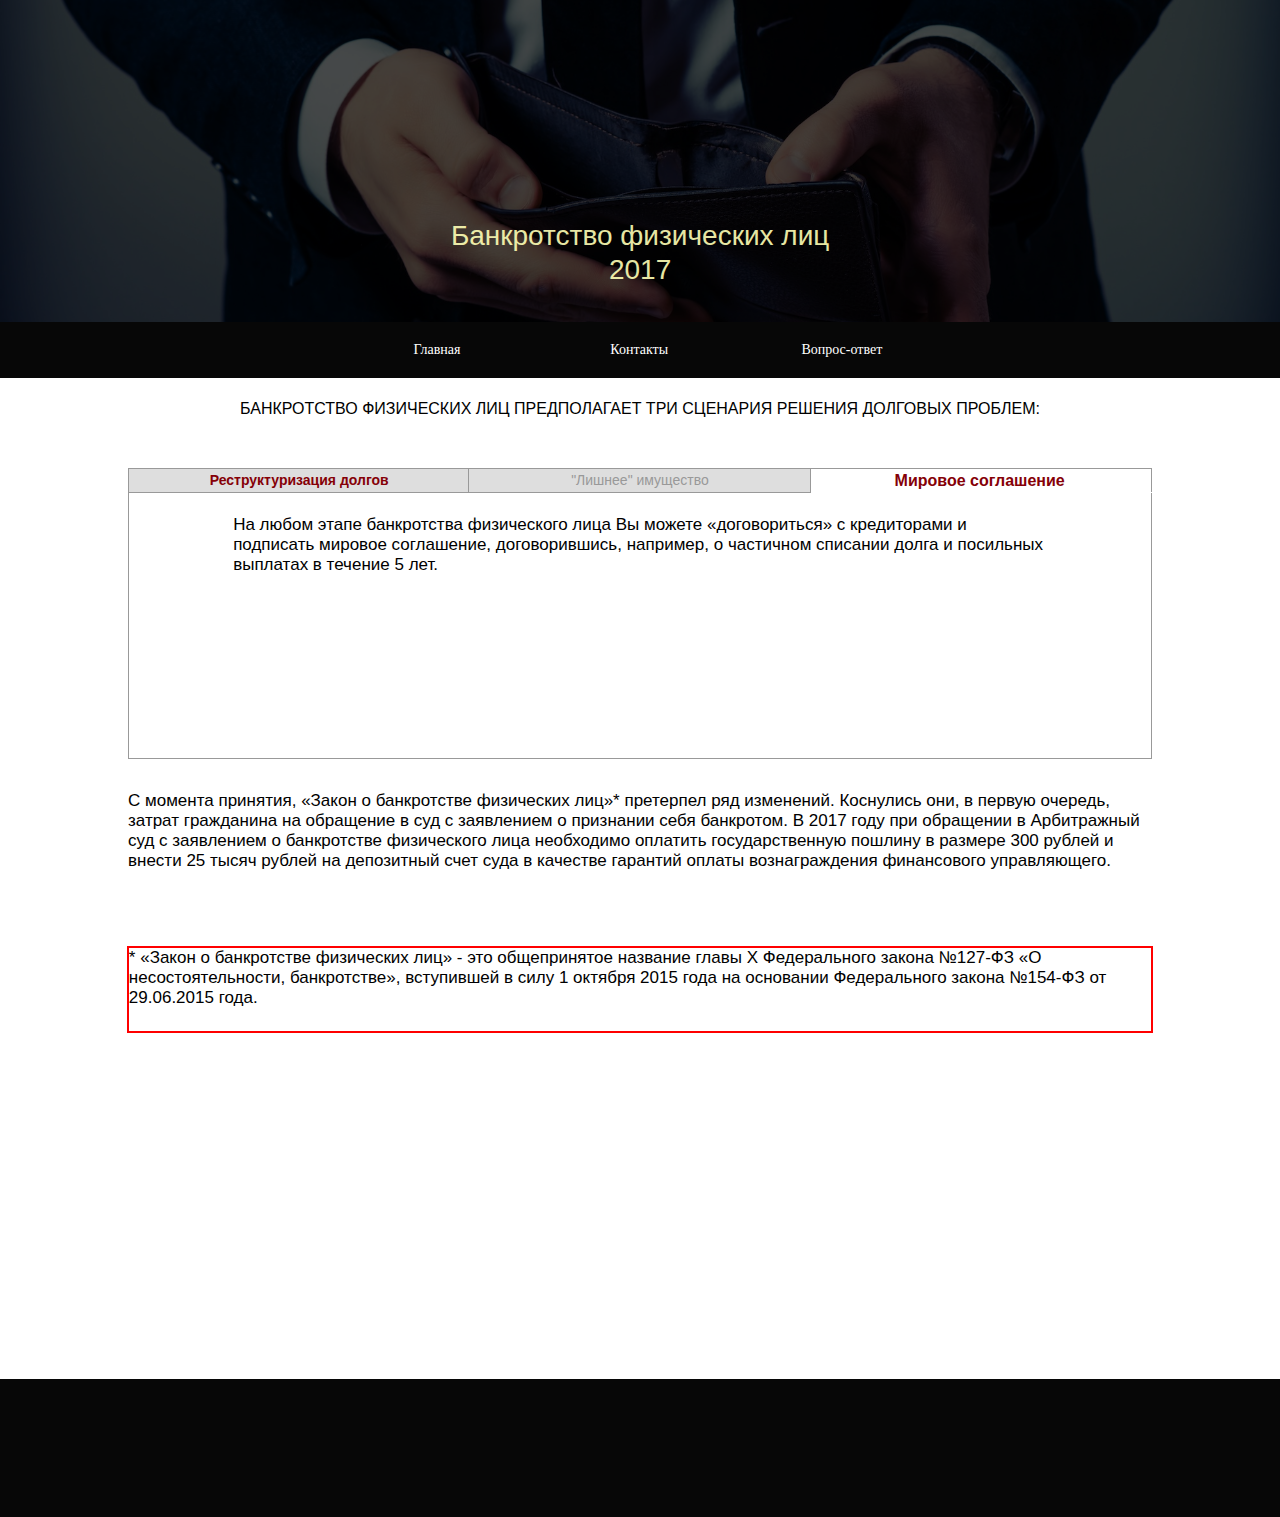
==== index.html @ aa577bab "Начальный макет сайта" ====
<!DOCTYPE html>
<html class="nojs html css_verticalspacer" lang="ru-RU">
 <head>

  <meta http-equiv="Content-type" content="text/html;charset=UTF-8"/>
  <meta name="generator" content="2015.2.0.352"/>
  <meta name="viewport" content="width=device-width, initial-scale=1.0"/>
  
  <script type="text/javascript">
   // Update the 'nojs'/'js' class on the html node
document.documentElement.className = document.documentElement.className.replace(/\bnojs\b/g, 'js');

// Check that all required assets are uploaded and up-to-date
if(typeof Muse == "undefined") window.Muse = {}; window.Muse.assets = {"required":["jquery-1.8.3.min.js", "museutils.js", "museconfig.js", "jquery.musepolyfill.bgsize.js", "jquery.watch.js", "jquery.musemenu.js", "webpro.js", "musewpdisclosure.js", "require.js", "index.css"], "outOfDate":[]};
</script>
  
  <title>Главная</title>
  <!-- CSS -->
  <link rel="stylesheet" type="text/css" href="css/site_global.css?crc=3916556066"/>
  <link rel="stylesheet" type="text/css" href="css/master_______-a.css?crc=3949038396"/>
  <link rel="stylesheet" type="text/css" href="css/index.css?crc=4056375979" id="pagesheet"/>
  <!-- JS includes -->
  <!--[if lt IE 9]>
  <script src="scripts/html5shiv.js?crc=4241844378" type="text/javascript"></script>
  <![endif]-->
   </head>
 <body>

  <div class="clearfix borderbox" id="page"><!-- column -->
   <div class="position_content" id="page_position_content">
    <div class="clearfix colelem" id="pu94"><!-- group -->
     <div class="browser_width grpelem" id="u94-bw">
      <div class="museBGSize" id="u94"><!-- simple frame --></div>
     </div>
     <div class="browser_width grpelem" id="u111-bw">
      <div id="u111"><!-- simple frame --></div>
     </div>
     <div class="clearfix grpelem" id="u120-6"><!-- content -->
      <p>Банкротство физических лиц</p>
      <p>2017</p>
     </div>
    </div>
    <div class="browser_width colelem" id="u114-bw">
     <div id="u114"><!-- group -->
      <div class="clearfix" id="u114_align_to_page">
       <nav class="MenuBar clearfix grpelem" id="menuu232"><!-- horizontal box -->
        <div class="MenuItemContainer borderbox clearfix grpelem" id="u233"><!-- vertical box -->
         <a class="nonblock nontext MenuItem MenuItemWithSubMenu MuseMenuActive borderbox clearfix colelem" id="u234" href="index.html"><!-- horizontal box --><div class="MenuItemLabel NoWrap borderbox clearfix grpelem" id="u237-4"><!-- content --><p>Главная</p></div></a>
        </div>
        <div class="MenuItemContainer borderbox clearfix grpelem" id="u240"><!-- vertical box -->
         <a class="nonblock nontext MenuItem MenuItemWithSubMenu borderbox clearfix colelem" id="u241" href="contacts.html"><!-- horizontal box --><div class="MenuItemLabel NoWrap borderbox clearfix grpelem" id="u242-4"><!-- content --><p>Контакты</p></div></a>
        </div>
        <div class="MenuItemContainer borderbox clearfix grpelem" id="u247"><!-- vertical box -->
         <a class="nonblock nontext MenuItem MenuItemWithSubMenu borderbox clearfix colelem" id="u250" href="asking.html"><!-- horizontal box --><div class="MenuItemLabel NoWrap borderbox clearfix grpelem" id="u253-4"><!-- content --><p>Вопрос-ответ</p></div></a>
        </div>
       </nav>
      </div>
     </div>
    </div>
    <div class="clearfix colelem" id="u1132-4"><!-- content -->
     <p>БАНКРОТСТВО ФИЗИЧЕСКИХ ЛИЦ ПРЕДПОЛАГАЕТ ТРИ СЦЕНАРИЯ РЕШЕНИЯ ДОЛГОВЫХ ПРОБЛЕМ:</p>
    </div>
    <div class="TabbedPanelsWidget clearfix colelem" id="tab-panelu1000"><!-- vertical box -->
     <div class="TabbedPanelsTabGroup borderbox clearfix colelem" id="u1014"><!-- horizontal box -->
      <div class="TabbedPanelsTab borderbox clearfix grpelem" id="u1019"><!-- horizontal box -->
       <div class="NoWrap borderbox clearfix grpelem" id="u1021-4"><!-- content -->
        <p>Реструктуризация долгов</p>
       </div>
      </div>
      <div class="TabbedPanelsTab borderbox clearfix grpelem" id="u1023"><!-- horizontal box -->
       <div class="NoWrap borderbox clearfix grpelem" id="u1024-4"><!-- content -->
        <p>&quot;Лишнее&quot; имущество</p>
       </div>
      </div>
      <div class="TabbedPanelsTab borderbox clearfix grpelem" id="u1015"><!-- horizontal box -->
       <div class="NoWrap borderbox clearfix grpelem" id="u1017-4"><!-- content -->
        <p>Мировое соглашение</p>
       </div>
      </div>
     </div>
     <div class="TabbedPanelsContentGroup borderbox clearfix colelem" id="u1001"><!-- stack box -->
      <div class="TabbedPanelsContent invi borderbox clearfix grpelem" id="u1010"><!-- group -->
       <div class="clearfix grpelem" id="u1011-7"><!-- content -->
        <p>Вас на 3 года освобождают от уплаты банковских процентов, пеней и штрафов с целью наверстать графики платежей.</p>
        <p>&nbsp;</p>
        <p>Обязательным условием является наличие «белого» дохода, достаточного для того, чтобы за 3 года полностью восстановить платежеспособность. Причем должны оставаться денежные средства на проживание из расчета прожиточного минимума на членов семьи.</p>
       </div>
      </div>
      <div class="TabbedPanelsContent invi borderbox clearfix grpelem" id="u1002"><!-- group -->
       <div class="clearfix grpelem" id="u1005-6"><!-- content -->
        <p>Самый популярный сценарий в банкротстве физических лиц.</p>
        <p>Ведь именно процедура реализации имущества в деле о банкротстве гражданина приводит к освобождению от всех долгов за исключением алиментов, компенсации морального вреда, вреда здоровью и других долгов личного характера. Многие люди ошибочно думают, что для того, чтобы пройти через эту процедуру и списать долги, необходимо иметь в собственности дорогостоящее имущество: автомобиль, гараж, вторая квартира. Это не так, большинство моих клиентов, списавших свои долги, либо совсем не имели имущества, либо имели минимальный набор: ноутбук, мобильный телефон, стол, стулья, кровать и т.п.</p>
       </div>
      </div>
      <div class="TabbedPanelsContent borderbox clearfix grpelem" id="u1006"><!-- group -->
       <div class="clearfix grpelem" id="u1203-4"><!-- content -->
        <p>На любом этапе банкротства физического лица Вы можете «договориться» с кредиторами и подписать мировое соглашение, договорившись, например, о частичном списании долга и посильных выплатах в течение 5 лет.</p>
       </div>
      </div>
     </div>
    </div>
    <div class="clearfix colelem" id="u1330-4"><!-- content -->
     <p>С момента принятия, «Закон о банкротстве физических лиц»* претерпел ряд изменений. Коснулись они, в первую очередь, затрат гражданина на обращение в суд с заявлением о признании себя банкротом. В 2017 году при обращении в Арбитражный суд с заявлением о банкротстве физического лица необходимо оплатить государственную пошлину в размере 300 рублей и внести 25 тысяч рублей на депозитный счет суда в качестве гарантий оплаты вознаграждения финансового управляющего.</p>
    </div>
    <div class="clearfix colelem" id="u1336-4"><!-- content -->
     <p>* «Закон о банкротстве физических лиц» - это общепринятое название главы X Федерального закона №127-ФЗ «О несостоятельности, банкротстве», вступившей в силу 1 октября 2015 года на основании Федерального закона №154-ФЗ от 29.06.2015 года.</p>
    </div>
    <div class="verticalspacer" data-offset-top="1033" data-content-above-spacer="1033" data-content-below-spacer="484"></div>
    <div class="browser_width colelem" id="u117-bw">
     <div id="u117"><!-- simple frame --></div>
    </div>
   </div>
  </div>
  <!-- Other scripts -->
  <script type="text/javascript">
   window.Muse.assets.check=function(){if(!window.Muse.assets.checked){window.Muse.assets.checked=!0;var a={},b=function(){$('link[type="text/css"]').each(function(){var b=($(this).attr("href")||"").match(/\/?css\/([\w\-]+\.css)\?crc=(\d+)/);b&&b[1]&&b[2]&&(a[b[1]]=b[2])})},c=function(a){if(a.match(/^rgb/))return a=a.replace(/\s+/g,"").match(/([\d\,]+)/gi)[0].split(","),(parseInt(a[0])<<16)+(parseInt(a[1])<<8)+parseInt(a[2]);if(a.match(/^\#/))return parseInt(a.substr(1),16);return 0},d=function(d){if("undefined"!==
typeof $){b();$("body").append('<div class="version" style="display:none; width:1px; height:1px;"></div>');for(var f=$(".version"),j=0;j<Muse.assets.required.length;){var h=Muse.assets.required[j],i=h.match(/([\w\-\.]+)\.(\w+)$/),k=i&&i[1]?i[1]:null,i=i&&i[2]?i[2]:null;switch(i.toLowerCase()){case "css":k=k.replace(/\W/gi,"_").replace(/^([^a-z])/gi,"_$1");f.addClass(k);var i=c(f.css("color")),l=c(f.css("background-color"));i!=0||l!=0?(Muse.assets.required.splice(j,1),"undefined"!=typeof a[h]&&(i!=
a[h]>>>24||l!=(a[h]&16777215))&&Muse.assets.outOfDate.push(h)):j++;f.removeClass(k);break;case "js":k.match(/^jquery-[\d\.]+/gi)&&typeof $!="undefined"?Muse.assets.required.splice(j,1):j++;break;default:throw Error("Unsupported file type: "+i);}}f.remove()}if(Muse.assets.outOfDate.length||Muse.assets.required.length)f="Некоторые файлы на сервере могут отсутствовать или быть некорректными. Очистите кэш-память браузера и повторите попытку. Если проблему не удается устранить, свяжитесь с разработчиками сайта.",d&&Muse.assets.outOfDate.length&&(f+="\nOut of date: "+Muse.assets.outOfDate.join(",")),d&&Muse.assets.required.length&&(f+="\nMissing: "+Muse.assets.required.join(",")),
alert(f)};location&&location.search&&location.search.match&&location.search.match(/muse_debug/gi)?setTimeout(function(){d(!0)},5E3):d()}};
var muse_init=function(){require.config({baseUrl:""});require(["museutils","whatinput","jquery.musepolyfill.bgsize","jquery.watch","jquery.musemenu","webpro","musewpdisclosure"],function(){$(document).ready(function(){try{
window.Muse.assets.check();/* body */
Muse.Utils.transformMarkupToFixBrowserProblemsPreInit();/* body */
Muse.Utils.prepHyperlinks(true);/* body */
Muse.Utils.resizeHeight('.browser_width');/* resize height */
Muse.Utils.requestAnimationFrame(function() { $('body').addClass('initialized'); });/* mark body as initialized */
Muse.Utils.fullPage('#page');/* 100% height page */
Muse.Utils.initWidget('.MenuBar', ['#bp_infinity'], function(elem) { return $(elem).museMenu(); });/* unifiedNavBar */
Muse.Utils.initWidget('#tab-panelu1000', ['#bp_infinity'], function(elem) { return new WebPro.Widget.TabbedPanels(elem, {event:'click',defaultIndex:2}); });/* #tab-panelu1000 */
Muse.Utils.showWidgetsWhenReady();/* body */
Muse.Utils.transformMarkupToFixBrowserProblems();/* body */
}catch(a){if(a&&"function"==typeof a.notify?a.notify():Muse.Assert.fail("Error calling selector function: "+a),false)throw a;}})})};

</script>
  <!-- RequireJS script -->
  <script src="scripts/require.js?crc=228336483" type="text/javascript" async data-main="scripts/museconfig.js?crc=483509463" onload="requirejs.onError = function(requireType, requireModule) { if (requireType && requireType.toString && requireType.toString().indexOf && 0 <= requireType.toString().indexOf('#scripterror')) window.Muse.assets.check(); }" onerror="window.Muse.assets.check();"></script>
   </body>
</html>
---- css/site_global.css ----
html{min-height:100%;min-width:100%;-ms-text-size-adjust:none;}body,div,dl,dt,dd,ul,ol,li,nav,h1,h2,h3,h4,h5,h6,pre,code,form,fieldset,legend,input,button,textarea,p,blockquote,th,td,a{margin:0px;padding:0px;border-width:0px;border-style:solid;border-color:transparent;-webkit-transform-origin:left top;-ms-transform-origin:left top;-o-transform-origin:left top;transform-origin:left top;background-repeat:no-repeat;}.transition{-webkit-transition-property:background-image,background-position,background-color,border-color,border-radius,color,font-size,font-style,font-weight,letter-spacing,line-height,text-align,box-shadow,text-shadow,opacity;transition-property:background-image,background-position,background-color,border-color,border-radius,color,font-size,font-style,font-weight,letter-spacing,line-height,text-align,box-shadow,text-shadow,opacity;}.transition *{-webkit-transition:inherit;transition:inherit;}table{border-collapse:collapse;border-spacing:0px;}fieldset,img{border:0px;border-style:solid;-webkit-transform-origin:left top;-ms-transform-origin:left top;-o-transform-origin:left top;transform-origin:left top;}address,caption,cite,code,dfn,em,strong,th,var,optgroup{font-style:inherit;font-weight:inherit;}del,ins{text-decoration:none;}li{list-style:none;}caption,th{text-align:left;}h1,h2,h3,h4,h5,h6{font-size:100%;font-weight:inherit;}input,button,textarea,select,optgroup,option{font-family:inherit;font-size:inherit;font-style:inherit;font-weight:inherit;}input,textarea{-webkit-appearance:none;-webkit-border-radius:0;}body{font-family:Arial, Helvetica Neue, Helvetica, sans-serif;text-align:left;font-size:14px;line-height:17px;word-wrap:break-word;text-rendering:optimizeLegibility;-moz-font-feature-settings:'liga';-ms-font-feature-settings:'liga';-webkit-font-feature-settings:'liga';font-feature-settings:'liga';}a:link{color:#0000FF;text-decoration:underline;}a:visited{color:#800080;text-decoration:underline;}a:hover{color:#0000FF;text-decoration:underline;}a:active{color:#EE0000;text-decoration:underline;}a.nontext{color:black;text-decoration:none;font-style:normal;font-weight:normal;}.normal_text{color:#000000;direction:ltr;font-family:Arial, Helvetica Neue, Helvetica, sans-serif;font-size:14px;font-style:normal;font-weight:normal;letter-spacing:0px;line-height:17px;text-align:left;text-decoration:none;text-indent:0px;text-transform:none;vertical-align:0px;padding:0px;}.list0 li:before{position:absolute;right:100%;letter-spacing:0px;text-decoration:none;font-weight:normal;font-style:normal;}.rtl-list li:before{right:auto;left:100%;}.nls-None > li:before,.nls-None .list3 > li:before,.nls-None .list6 > li:before{margin-right:6px;content:'•';}.nls-None .list1 > li:before,.nls-None .list4 > li:before,.nls-None .list7 > li:before{margin-right:6px;content:'○';}.nls-None,.nls-None .list1,.nls-None .list2,.nls-None .list3,.nls-None .list4,.nls-None .list5,.nls-None .list6,.nls-None .list7,.nls-None .list8{padding-left:34px;}.nls-None.rtl-list,.nls-None .list1.rtl-list,.nls-None .list2.rtl-list,.nls-None .list3.rtl-list,.nls-None .list4.rtl-list,.nls-None .list5.rtl-list,.nls-None .list6.rtl-list,.nls-None .list7.rtl-list,.nls-None .list8.rtl-list{padding-left:0px;padding-right:34px;}.nls-None .list2 > li:before,.nls-None .list5 > li:before,.nls-None .list8 > li:before{margin-right:6px;content:'-';}.nls-None.rtl-list > li:before,.nls-None .list1.rtl-list > li:before,.nls-None .list2.rtl-list > li:before,.nls-None .list3.rtl-list > li:before,.nls-None .list4.rtl-list > li:before,.nls-None .list5.rtl-list > li:before,.nls-None .list6.rtl-list > li:before,.nls-None .list7.rtl-list > li:before,.nls-None .list8.rtl-list > li:before{margin-right:0px;margin-left:6px;}.TabbedPanelsTab{white-space:nowrap;}.MenuBar .MenuBarView,.MenuBar .SubMenuView{display:block;list-style:none;}.MenuBar .SubMenu{display:none;position:absolute;}.NoWrap{white-space:nowrap;word-wrap:normal;}.rootelem{margin-left:auto;margin-right:auto;}.colelem{display:inline;float:left;clear:both;}.clearfix:after{content:"\0020";visibility:hidden;display:block;height:0px;clear:both;}*:first-child+html .clearfix{zoom:1;}.clip_frame{overflow:hidden;}.popup_anchor{position:relative;width:0px;height:0px;}.popup_element{z-index:100000;}.svg{display:block;vertical-align:top;}span.wrap{content:'';clear:left;display:block;}span.actAsInlineDiv{display:inline-block;}.position_content,.excludeFromNormalFlow{float:left;}.preload_images{position:absolute;overflow:hidden;left:-9999px;top:-9999px;height:1px;width:1px;}.preload{height:1px;width:1px;}.animateStates{-webkit-transition:0.3s ease-in-out;-moz-transition:0.3s ease-in-out;-o-transition:0.3s ease-in-out;transition:0.3s ease-in-out;}[data-whatinput="mouse"] *:focus,[data-whatinput="touch"] *:focus,input:focus,textarea:focus{outline:none;}textarea{resize:none;overflow:auto;}.fld-prompt{pointer-events:none;}.wrapped-input{position:absolute;top:0px;left:0px;background:transparent;border:none;}.submit-btn{z-index:50000;cursor:pointer;}.anchor_item{width:22px;height:18px;}.MenuBar .SubMenuVisible,.MenuBarVertical .SubMenuVisible,.MenuBar .SubMenu .SubMenuVisible,.popup_element.Active,span.actAsPara,.actAsDiv,a.nonblock.nontext,img.block{display:block;}.widget_invisible,.js .invi,.js .mse_pre_init{visibility:hidden;}.ose_ei{visibility:hidden;z-index:0;}.no_vert_scroll{overflow-y:hidden;}.always_vert_scroll{overflow-y:scroll;}.always_horz_scroll{overflow-x:scroll;}.fullscreen{overflow:hidden;left:0px;top:0px;position:fixed;height:100%;width:100%;-moz-box-sizing:border-box;-webkit-box-sizing:border-box;-ms-box-sizing:border-box;box-sizing:border-box;}.fullwidth{position:absolute;}.borderbox{-moz-box-sizing:border-box;-webkit-box-sizing:border-box;-ms-box-sizing:border-box;box-sizing:border-box;}.scroll_wrapper{position:absolute;overflow:auto;left:0px;right:0px;top:0px;bottom:0px;padding-top:0px;padding-bottom:0px;margin-top:0px;margin-bottom:0px;}.browser_width > *{position:absolute;left:0px;right:0px;}.grpelem,.accordion_wrapper{display:inline;float:left;}.fld-checkbox input[type=checkbox],.fld-radiobutton input[type=radio]{position:absolute;overflow:hidden;clip:rect(0px, 0px, 0px, 0px);height:1px;width:1px;margin:-1px;padding:0px;border:0px;}.fld-checkbox input[type=checkbox] + label,.fld-radiobutton input[type=radio] + label{display:inline-block;background-repeat:no-repeat;cursor:pointer;float:left;width:100%;height:100%;}.pointer_cursor,.fld-recaptcha-mode,.fld-recaptcha-refresh,.fld-recaptcha-help{cursor:pointer;}p,h1,h2,h3,h4,h5,h6,ol,ul,span.actAsPara{max-height:1000000px;}.superscript{vertical-align:super;font-size:66%;line-height:0px;}.subscript{vertical-align:sub;font-size:66%;line-height:0px;}.horizontalSlideShow{-ms-touch-action:pan-y;touch-action:pan-y;}.verticalSlideShow{-ms-touch-action:pan-x;touch-action:pan-x;}.colelem100,.verticalspacer{clear:both;}.list0 li,.MenuBar .MenuItemContainer,.SlideShowContentPanel .fullscreen img,.css_verticalspacer .verticalspacer{position:relative;}.popup_element.Inactive,.js .disn,.js .an_invi,.hidden,.breakpoint{display:none;}#muse_css_mq{position:absolute;display:none;background-color:#FFFFFE;}.fluid_height_spacer{width:0.01px;}.muse_check_css{display:none;position:fixed;}@media screen and (-webkit-min-device-pixel-ratio:0){body{text-rendering:auto;}}
---- css/master_______-a.css ----
#u94{background:#072D2D url("../images/empty-wallet.jpg?crc=4233298079") no-repeat center center;background-size:cover;}#u111{background-color:#000000;opacity:0.7;-ms-filter:"progid:DXImageTransform.Microsoft.Alpha(Opacity=70)";filter:alpha(opacity=70);}#u120-6{background-color:transparent;opacity:0.9;-ms-filter:"progid:DXImageTransform.Microsoft.Alpha(Opacity=90)";filter:alpha(opacity=90);font-size:28px;text-align:center;line-height:34px;color:#FFFFB5;font-family:Verdana, Tahoma, Geneva, sans-serif;}#u114_align_to_page{max-width:960px;}#menuu232{border-width:0px;border-color:transparent;background-color:transparent;}#u233,#u234{background-color:transparent;}#u237-4{border-width:0px;border-color:transparent;background-color:transparent;text-align:center;color:#FFFFFF;font-family:Georgia, Palatino, Palatino Linotype, Times, Times New Roman, serif;}#u234:hover #u237-4 p{color:#FF9542;visibility:inherit;}#u234.MuseMenuActive,#u240,#u241{background-color:transparent;}#u242-4{border-width:0px;border-color:transparent;background-color:transparent;text-align:center;color:#FFFFFF;font-family:Georgia, Palatino, Palatino Linotype, Times, Times New Roman, serif;}#u241:hover #u242-4 p{color:#FF9542;visibility:inherit;}#u241.MuseMenuActive,#u247,#u250{background-color:transparent;}#u250.MuseMenuActive{background-color:transparent;}#u253-4{border-width:0px;border-color:transparent;background-color:transparent;text-align:center;color:#FFFFFF;font-family:Georgia, Palatino, Palatino Linotype, Times, Times New Roman, serif;}#u250:hover #u253-4 p{color:#FF9542;visibility:inherit;}#u234.MuseMenuActive #u237-4 p,#u241.MuseMenuActive #u242-4 p,#u250.MuseMenuActive #u253-4 p{color:#FFFFFF;visibility:inherit;}.MenuItem{cursor:pointer;}#u114,#u117{background-color:#070707;}
---- css/index.css ----
.version.index{color:#0000F1;background-color:#C762AB;}#page{z-index:1;min-height:1516.9px;background-image:none;border-width:0px;border-color:#000000;background-color:transparent;padding-bottom:0px;width:100%;margin-left:auto;margin-right:auto;}#page_position_content{width:100%;}#pu94{z-index:2;width:100%;}.js body{visibility:hidden;}.js body.initialized{visibility:visible;}#u94,#u94-bw{z-index:2;height:322px;}#u111,#u111-bw{z-index:3;height:322px;}#u120-6{z-index:6;min-height:79px;position:relative;margin-right:-10000px;margin-top:219px;width:46.86%;left:26.58%;}#u114{z-index:4;min-height:45px;padding-bottom:11px;}#u114_align_to_page{margin-left:auto;margin-right:auto;position:relative;width:100%;}#menuu232{z-index:12;position:relative;margin-right:-10000px;margin-top:11px;width:63.15%;left:18.43%;}#u233{min-height:34px;position:relative;margin-right:-10000px;width:33%;}#u234{padding-bottom:17px;position:relative;width:100%;}#u237-4{min-height:17px;position:relative;margin-right:-10000px;top:8px;width:100%;}#u234:hover #u237-4{padding-top:0px;padding-bottom:0px;min-height:17px;width:100%;margin:0px -10000px 0px 0%;}#u240{min-height:34px;position:relative;margin-right:-10000px;width:33.14%;left:33.29%;}#u241{padding-bottom:17px;position:relative;width:100%;}#u242-4{min-height:17px;position:relative;margin-right:-10000px;top:8px;width:100%;}#u234.MuseMenuActive #u237-4,#u241:hover #u242-4{padding-top:0px;padding-bottom:0px;min-height:17px;width:100%;margin:0px -10000px 0px 0%;}#u247{min-height:34px;position:relative;margin-right:-10000px;width:33.14%;left:66.72%;}#u250{padding-bottom:17px;position:relative;width:100%;}#u234.MuseMenuActive,#u241.MuseMenuActive,#u250.MuseMenuActive{min-height:0px;width:100%;margin:0px 0px 0px 0%;}#u253-4{min-height:17px;position:relative;margin-right:-10000px;top:8px;width:100%;}#u241.MuseMenuActive #u242-4,#u250:hover #u253-4{padding-top:0px;padding-bottom:0px;min-height:17px;width:100%;margin:0px -10000px 0px 0%;}#u250.MuseMenuActive #u253-4{padding-top:0px;padding-bottom:0px;min-height:17px;width:100%;margin:0px -10000px 0px 0%;}#u114-bw{z-index:4;min-height:45px;}#u1132-4{z-index:69;min-height:38px;background-color:transparent;font-size:16px;text-align:center;line-height:19px;font-family:Verdana, Tahoma, Geneva, sans-serif;margin-top:21px;position:relative;width:80%;margin-left:10%;}#tab-panelu1000{z-index:31;border-width:0px;border-color:transparent;background-color:transparent;padding-bottom:1px;margin-top:31px;position:relative;width:80%;margin-left:10%;}#u1014{z-index:32;border-width:0px;border-color:transparent;background-color:transparent;position:relative;width:100%;}#u1019{z-index:33;min-height:20px;border-style:solid;border-color:#999999;background-color:#DEDEDE;padding-bottom:3px;position:relative;margin-right:-10000px;width:33.34%;border-width:1px 0px 1px 1px;}#u1019:hover{border-style:solid;background-color:#FFFFFF;min-height:20px;width:33.34%;margin:0px -10000px 0px 0%;border-width:1px 0px 1px 1px;}#u1019.TabbedPanelsTabSelected{border-style:solid;background-color:#FFFFFF;min-height:20px;width:33.34%;margin:0px -10000px 0px 0%;border-width:1px 0px 0px 1px;}#u1021-4{z-index:34;min-height:20px;border-color:#999999;background-color:transparent;text-align:center;line-height:20px;color:#850007;font-family:Verdana, Tahoma, Geneva, sans-serif;font-weight:bold;position:relative;margin-right:-10000px;top:1px;width:99.31%;left:0.35%;}#u1019:hover #u1021-4{border-color:#999999;padding-top:0px;padding-bottom:0px;min-height:20px;width:99.31%;margin:0px -10000px 0px 0%;}#u1019.TabbedPanelsTabSelected #u1021-4{border-width:0px;border-color:transparent;padding-top:0px;padding-bottom:0px;min-height:20px;width:99.31%;margin:0px -10000px 0px 0%;}#u1023{z-index:38;min-height:20px;border-style:solid;border-color:#999999;background-color:#DEDEDE;padding-bottom:3px;position:relative;margin-right:-10000px;width:33.45%;left:33.22%;border-width:1px 0px 1px 1px;}#u1023:hover{border-style:solid;background-color:#FFFFFF;min-height:20px;width:33.45%;margin:0px -10000px 0px 0%;border-width:1px 0px 1px 1px;}#u1023.TabbedPanelsTabSelected{border-style:solid;background-color:#FFFFFF;min-height:20px;width:33.45%;margin:0px -10000px 0px 0%;border-width:1px 0px 0px 1px;}#u1024-4{z-index:39;min-height:20px;border-color:#999999;background-color:transparent;text-align:center;line-height:20px;color:#999999;font-family:Verdana, Tahoma, Geneva, sans-serif;position:relative;margin-right:-10000px;top:1px;width:99.31%;left:0.35%;}#u1023:hover #u1024-4{border-color:#999999;padding-top:0px;padding-bottom:0px;min-height:20px;width:99.31%;margin:0px -10000px 0px 0%;}#u1023.TabbedPanelsTabSelected #u1024-4{border-width:0px;border-color:transparent;padding-top:0px;padding-bottom:0px;min-height:20px;width:99.31%;margin:0px -10000px 0px 0%;}#u1015{z-index:43;min-height:22px;border-style:solid;border-width:1px;border-color:#999999;background-color:#DEDEDE;padding-bottom:1px;position:relative;margin-right:-10000px;width:33.45%;left:66.56%;}#u1015:hover{border-style:solid;border-width:1px;background-color:#FFFFFF;min-height:22px;width:33.45%;margin:0px -10000px 0px 0%;}#u1015.TabbedPanelsTabSelected{border-style:solid;background-color:#FFFFFF;min-height:22px;width:33.45%;margin:0px -10000px 0px 0%;border-width:1px 1px 0px;}#u1017-4{z-index:44;min-height:22px;border-color:#999999;background-color:transparent;font-size:16px;text-align:center;line-height:22px;color:#999999;font-family:Verdana, Tahoma, Geneva, sans-serif;position:relative;margin-right:-10000px;top:1px;width:98.62%;left:0.35%;}#u1015:hover #u1017-4{border-color:#999999;padding-top:0px;padding-bottom:0px;min-height:22px;width:98.62%;margin:0px -10000px 0px 0%;}#u1015.TabbedPanelsTabSelected #u1017-4{border-width:0px;border-color:transparent;padding-top:0px;padding-bottom:0px;min-height:22px;width:98.62%;margin:0px -10000px 0px 0%;}#u1019.TabbedPanelsTabSelected #u1021-4 p,#u1023.TabbedPanelsTabSelected #u1024-4 p,#u1015.TabbedPanelsTabSelected #u1017-4 p{color:#850007;visibility:inherit;font-size:16px;font-family:Verdana, Tahoma, Geneva, sans-serif;font-weight:bold;}#u1001{z-index:48;background-color:transparent;position:relative;width:100%;}#u1010{z-index:49;border-style:solid;border-color:#999999;background-color:#FFFFFF;padding-bottom:68px;margin-right:-10000px;position:relative;width:100%;border-width:0px 1px 1px;}#u1011-7{z-index:50;min-height:189px;border-width:0px;border-color:transparent;background-color:transparent;font-size:17px;line-height:24px;color:#000000;font-family:Verdana, Tahoma, Geneva, sans-serif;position:relative;margin-right:-10000px;margin-top:8px;width:79.52%;left:10.19%;}#u1002{z-index:57;border-style:solid;border-color:#999999;background-color:#FFFFFF;margin-right:-10000px;position:relative;width:100%;border-width:0px 1px 1px;}#u1005-6{z-index:58;min-height:252px;border-width:0px;border-color:transparent;background-color:transparent;font-size:17px;line-height:24px;color:#000000;font-family:Verdana, Tahoma, Geneva, sans-serif;position:relative;margin-right:-10000px;margin-top:13px;width:79.52%;left:10.19%;}#u1006{z-index:64;border-style:solid;border-color:#999999;background-color:#FFFFFF;padding-bottom:141px;margin-right:-10000px;position:relative;width:100%;border-width:0px 1px 1px;}#u1203-4{z-index:65;min-height:102px;background-color:transparent;font-size:17px;line-height:20px;font-family:Verdana, Tahoma, Geneva, sans-serif;position:relative;margin-right:-10000px;margin-top:22px;width:79.4%;left:10.19%;}.TabbedPanelsTab{cursor:pointer;}#u1330-4{z-index:73;min-height:133px;background-color:transparent;font-size:17px;line-height:20px;font-family:Verdana, Tahoma, Geneva, sans-serif;margin-top:31px;position:relative;width:80%;margin-left:10%;}#u1336-4{z-index:77;min-height:83px;border-style:solid;border-width:2px;border-color:#FF0000;background-color:transparent;font-size:17px;line-height:20px;font-family:Verdana, Tahoma, Geneva, sans-serif;margin-top:22px;position:relative;width:79.82%;margin-left:9.91%;}.css_verticalspacer .verticalspacer{height:calc(100vh - 1517px);}#u117{z-index:5;height:138px;}#u117-bw{z-index:5;margin-top:346px;height:138px;}#muse_css_mq,.html{background-color:#FFFFFF;}body{position:relative;min-width:320px;}
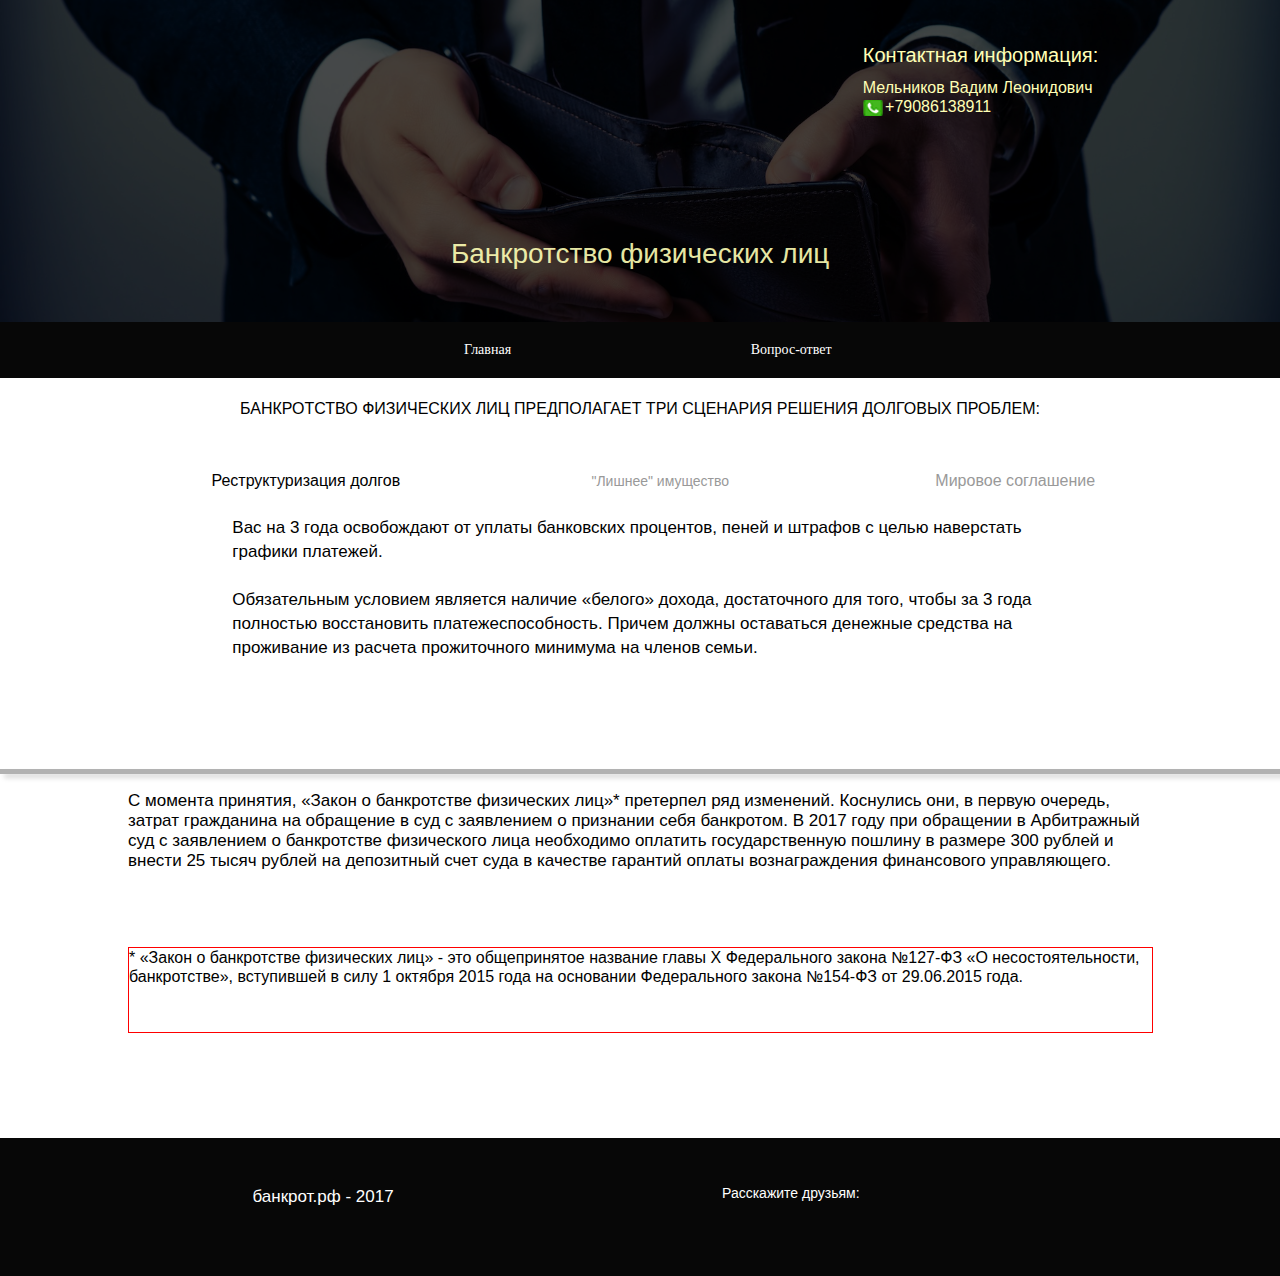
==== commit 29b423e8: "Коммит #2" ====
--- a/index.html
+++ b/index.html
@@ -17,8 +17,8 @@
   <title>Главная</title>
   <!-- CSS -->
   <link rel="stylesheet" type="text/css" href="css/site_global.css?crc=3916556066"/>
-  <link rel="stylesheet" type="text/css" href="css/master_______-a.css?crc=3949038396"/>
-  <link rel="stylesheet" type="text/css" href="css/index.css?crc=4056375979" id="pagesheet"/>
+  <link rel="stylesheet" type="text/css" href="css/master_______-a.css?crc=3971172218"/>
+  <link rel="stylesheet" type="text/css" href="css/index.css?crc=4188792102" id="pagesheet"/>
   <!-- JS includes -->
   <!--[if lt IE 9]>
   <script src="scripts/html5shiv.js?crc=4241844378" type="text/javascript"></script>
@@ -35,10 +35,17 @@
      <div class="browser_width grpelem" id="u111-bw">
       <div id="u111"><!-- simple frame --></div>
      </div>
-     <div class="clearfix grpelem" id="u120-6"><!-- content -->
+     <div class="clearfix grpelem" id="u120-4"><!-- content -->
       <p>Банкротство физических лиц</p>
-      <p>2017</p>
      </div>
+     <div class="clearfix grpelem" id="u2159-4"><!-- content -->
+      <p>Контактная информация:</p>
+     </div>
+     <div class="clearfix grpelem" id="u2160-6"><!-- content -->
+      <p>Мельников Вадим Леонидович</p>
+      <p>&nbsp;&nbsp;&nbsp;&nbsp; +79086138911</p>
+     </div>
+     <div class="museBGSize grpelem" id="u2167"><!-- simple frame --></div>
     </div>
     <div class="browser_width colelem" id="u114-bw">
      <div id="u114"><!-- group -->
@@ -46,9 +53,6 @@
        <nav class="MenuBar clearfix grpelem" id="menuu232"><!-- horizontal box -->
         <div class="MenuItemContainer borderbox clearfix grpelem" id="u233"><!-- vertical box -->
          <a class="nonblock nontext MenuItem MenuItemWithSubMenu MuseMenuActive borderbox clearfix colelem" id="u234" href="index.html"><!-- horizontal box --><div class="MenuItemLabel NoWrap borderbox clearfix grpelem" id="u237-4"><!-- content --><p>Главная</p></div></a>
-        </div>
-        <div class="MenuItemContainer borderbox clearfix grpelem" id="u240"><!-- vertical box -->
-         <a class="nonblock nontext MenuItem MenuItemWithSubMenu borderbox clearfix colelem" id="u241" href="contacts.html"><!-- horizontal box --><div class="MenuItemLabel NoWrap borderbox clearfix grpelem" id="u242-4"><!-- content --><p>Контакты</p></div></a>
         </div>
         <div class="MenuItemContainer borderbox clearfix grpelem" id="u247"><!-- vertical box -->
          <a class="nonblock nontext MenuItem MenuItemWithSubMenu borderbox clearfix colelem" id="u250" href="asking.html"><!-- horizontal box --><div class="MenuItemLabel NoWrap borderbox clearfix grpelem" id="u253-4"><!-- content --><p>Вопрос-ответ</p></div></a>
@@ -62,8 +66,8 @@
     </div>
     <div class="TabbedPanelsWidget clearfix colelem" id="tab-panelu1000"><!-- vertical box -->
      <div class="TabbedPanelsTabGroup borderbox clearfix colelem" id="u1014"><!-- horizontal box -->
-      <div class="TabbedPanelsTab borderbox clearfix grpelem" id="u1019"><!-- horizontal box -->
-       <div class="NoWrap borderbox clearfix grpelem" id="u1021-4"><!-- content -->
+      <div class="TabbedPanelsTab borderbox clearfix grpelem" id="u1579"><!-- horizontal box -->
+       <div class="NoWrap borderbox clearfix grpelem" id="u1580-4"><!-- content -->
         <p>Реструктуризация долгов</p>
        </div>
       </div>
@@ -79,8 +83,8 @@
       </div>
      </div>
      <div class="TabbedPanelsContentGroup borderbox clearfix colelem" id="u1001"><!-- stack box -->
-      <div class="TabbedPanelsContent invi borderbox clearfix grpelem" id="u1010"><!-- group -->
-       <div class="clearfix grpelem" id="u1011-7"><!-- content -->
+      <div class="TabbedPanelsContent borderbox clearfix grpelem" id="u1591"><!-- group -->
+       <div class="clearfix grpelem" id="u1596-7"><!-- content -->
         <p>Вас на 3 года освобождают от уплаты банковских процентов, пеней и штрафов с целью наверстать графики платежей.</p>
         <p>&nbsp;</p>
         <p>Обязательным условием является наличие «белого» дохода, достаточного для того, чтобы за 3 года полностью восстановить платежеспособность. Причем должны оставаться денежные средства на проживание из расчета прожиточного минимума на членов семьи.</p>
@@ -92,22 +96,38 @@
         <p>Ведь именно процедура реализации имущества в деле о банкротстве гражданина приводит к освобождению от всех долгов за исключением алиментов, компенсации морального вреда, вреда здоровью и других долгов личного характера. Многие люди ошибочно думают, что для того, чтобы пройти через эту процедуру и списать долги, необходимо иметь в собственности дорогостоящее имущество: автомобиль, гараж, вторая квартира. Это не так, большинство моих клиентов, списавших свои долги, либо совсем не имели имущества, либо имели минимальный набор: ноутбук, мобильный телефон, стол, стулья, кровать и т.п.</p>
        </div>
       </div>
-      <div class="TabbedPanelsContent borderbox clearfix grpelem" id="u1006"><!-- group -->
+      <div class="TabbedPanelsContent invi borderbox clearfix grpelem" id="u1006"><!-- group -->
        <div class="clearfix grpelem" id="u1203-4"><!-- content -->
         <p>На любом этапе банкротства физического лица Вы можете «договориться» с кредиторами и подписать мировое соглашение, договорившись, например, о частичном списании долга и посильных выплатах в течение 5 лет.</p>
        </div>
       </div>
      </div>
     </div>
+    <div class="shadow rgba-background colelem" id="u1678"><!-- simple frame --></div>
     <div class="clearfix colelem" id="u1330-4"><!-- content -->
      <p>С момента принятия, «Закон о банкротстве физических лиц»* претерпел ряд изменений. Коснулись они, в первую очередь, затрат гражданина на обращение в суд с заявлением о признании себя банкротом. В 2017 году при обращении в Арбитражный суд с заявлением о банкротстве физического лица необходимо оплатить государственную пошлину в размере 300 рублей и внести 25 тысяч рублей на депозитный счет суда в качестве гарантий оплаты вознаграждения финансового управляющего.</p>
     </div>
     <div class="clearfix colelem" id="u1336-4"><!-- content -->
      <p>* «Закон о банкротстве физических лиц» - это общепринятое название главы X Федерального закона №127-ФЗ «О несостоятельности, банкротстве», вступившей в силу 1 октября 2015 года на основании Федерального закона №154-ФЗ от 29.06.2015 года.</p>
     </div>
-    <div class="verticalspacer" data-offset-top="1033" data-content-above-spacer="1033" data-content-below-spacer="484"></div>
+    <div class="verticalspacer" data-offset-top="1033" data-content-above-spacer="1033" data-content-below-spacer="243"></div>
     <div class="browser_width colelem" id="u117-bw">
-     <div id="u117"><!-- simple frame --></div>
+     <div id="u117"><!-- group -->
+      <div class="clearfix" id="u117_align_to_page">
+       <div class="clearfix grpelem" id="u1432-4"><!-- content -->
+        <p>банкрот.рф - 2017</p>
+       </div>
+       <div class="clearfix grpelem" id="u1883-4"><!-- content -->
+        <p id="u1883-2">Расскажите друзьям:</p>
+       </div>
+       <div class="grpelem" id="u1877"><!-- custom html -->
+        <script src="//yastatic.net/es5-shims/0.0.2/es5-shims.min.js"></script>
+<script src="//yastatic.net/share2/share.js"></script>
+<div class="ya-share2" data-services="vkontakte,facebook,odnoklassniki,moimir,gplus,twitter,viber,whatsapp"></div>
+
+       </div>
+      </div>
+     </div>
     </div>
    </div>
   </div>
@@ -125,7 +145,7 @@
 Muse.Utils.requestAnimationFrame(function() { $('body').addClass('initialized'); });/* mark body as initialized */
 Muse.Utils.fullPage('#page');/* 100% height page */
 Muse.Utils.initWidget('.MenuBar', ['#bp_infinity'], function(elem) { return $(elem).museMenu(); });/* unifiedNavBar */
-Muse.Utils.initWidget('#tab-panelu1000', ['#bp_infinity'], function(elem) { return new WebPro.Widget.TabbedPanels(elem, {event:'click',defaultIndex:2}); });/* #tab-panelu1000 */
+Muse.Utils.initWidget('#tab-panelu1000', ['#bp_infinity'], function(elem) { return new WebPro.Widget.TabbedPanels(elem, {event:'click',defaultIndex:0}); });/* #tab-panelu1000 */
 Muse.Utils.showWidgetsWhenReady();/* body */
 Muse.Utils.transformMarkupToFixBrowserProblems();/* body */
 }catch(a){if(a&&"function"==typeof a.notify?a.notify():Muse.Assert.fail("Error calling selector function: "+a),false)throw a;}})})};
--- a/css/master_______-a.css
+++ b/css/master_______-a.css
@@ -1 +1 @@
-#u94{background:#072D2D url("../images/empty-wallet.jpg?crc=4233298079") no-repeat center center;background-size:cover;}#u111{background-color:#000000;opacity:0.7;-ms-filter:"progid:DXImageTransform.Microsoft.Alpha(Opacity=70)";filter:alpha(opacity=70);}#u120-6{background-color:transparent;opacity:0.9;-ms-filter:"progid:DXImageTransform.Microsoft.Alpha(Opacity=90)";filter:alpha(opacity=90);font-size:28px;text-align:center;line-height:34px;color:#FFFFB5;font-family:Verdana, Tahoma, Geneva, sans-serif;}#u114_align_to_page{max-width:960px;}#menuu232{border-width:0px;border-color:transparent;background-color:transparent;}#u233,#u234{background-color:transparent;}#u237-4{border-width:0px;border-color:transparent;background-color:transparent;text-align:center;color:#FFFFFF;font-family:Georgia, Palatino, Palatino Linotype, Times, Times New Roman, serif;}#u234:hover #u237-4 p{color:#FF9542;visibility:inherit;}#u234.MuseMenuActive,#u240,#u241{background-color:transparent;}#u242-4{border-width:0px;border-color:transparent;background-color:transparent;text-align:center;color:#FFFFFF;font-family:Georgia, Palatino, Palatino Linotype, Times, Times New Roman, serif;}#u241:hover #u242-4 p{color:#FF9542;visibility:inherit;}#u241.MuseMenuActive,#u247,#u250{background-color:transparent;}#u250.MuseMenuActive{background-color:transparent;}#u253-4{border-width:0px;border-color:transparent;background-color:transparent;text-align:center;color:#FFFFFF;font-family:Georgia, Palatino, Palatino Linotype, Times, Times New Roman, serif;}#u250:hover #u253-4 p{color:#FF9542;visibility:inherit;}#u234.MuseMenuActive #u237-4 p,#u241.MuseMenuActive #u242-4 p,#u250.MuseMenuActive #u253-4 p{color:#FFFFFF;visibility:inherit;}.MenuItem{cursor:pointer;}#u114,#u117{background-color:#070707;}+#u94{background:#072D2D url("../images/empty-wallet.jpg?crc=4233298079") no-repeat center center;background-size:cover;}#u111{background-color:#000000;opacity:0.7;-ms-filter:"progid:DXImageTransform.Microsoft.Alpha(Opacity=70)";filter:alpha(opacity=70);}#u120-4{background-color:transparent;opacity:0.9;-ms-filter:"progid:DXImageTransform.Microsoft.Alpha(Opacity=90)";filter:alpha(opacity=90);color:#FFFFB5;font-size:28px;text-align:center;line-height:34px;font-family:Verdana, Tahoma, Geneva, sans-serif;}#u2159-4{background-color:transparent;font-size:20px;color:#FFFFB5;line-height:24px;font-family:Verdana, Tahoma, Geneva, sans-serif;}#u2160-6{background-color:transparent;font-size:16px;color:#FFFFB5;line-height:19px;font-family:Verdana, Tahoma, Geneva, sans-serif;}#u2167{background:transparent url("../images/phone.png?crc=4042804508") no-repeat center center;background-size:cover;}#u233,#u234{background-color:transparent;}#u237-4{border-width:0px;border-color:transparent;background-color:transparent;text-align:center;color:#FFFFFF;font-family:Georgia, Palatino, Palatino Linotype, Times, Times New Roman, serif;}#u234:hover #u237-4 p{color:#FF9542;visibility:inherit;}#u234.MuseMenuActive,#u247,#u250{background-color:transparent;}#u250.MuseMenuActive{background-color:transparent;}#u253-4{border-width:0px;border-color:transparent;background-color:transparent;text-align:center;color:#FFFFFF;font-family:Georgia, Palatino, Palatino Linotype, Times, Times New Roman, serif;}#u250:hover #u253-4 p{color:#FF9542;visibility:inherit;}#u234.MuseMenuActive #u237-4 p,#u250.MuseMenuActive #u253-4 p{color:#FFFFFF;visibility:inherit;}.MenuItem{cursor:pointer;}#u114,#u117{background-color:#070707;}#u114_align_to_page,#u117_align_to_page{max-width:960px;}#u1432-4{background-color:transparent;font-size:17px;color:#FFFFFF;line-height:20px;font-family:Verdana, Tahoma, Geneva, sans-serif;}#u1883-4{background-color:transparent;text-align:right;color:#FFFFFF;font-family:Verdana, Tahoma, Geneva, sans-serif;}#u1883-2{padding-top:6px;}#menuu232,#u1877{border-width:0px;border-color:transparent;background-color:transparent;}--- a/css/index.css
+++ b/css/index.css
@@ -1 +1 @@
-.version.index{color:#0000F1;background-color:#C762AB;}#page{z-index:1;min-height:1516.9px;background-image:none;border-width:0px;border-color:#000000;background-color:transparent;padding-bottom:0px;width:100%;margin-left:auto;margin-right:auto;}#page_position_content{width:100%;}#pu94{z-index:2;width:100%;}.js body{visibility:hidden;}.js body.initialized{visibility:visible;}#u94,#u94-bw{z-index:2;height:322px;}#u111,#u111-bw{z-index:3;height:322px;}#u120-6{z-index:6;min-height:79px;position:relative;margin-right:-10000px;margin-top:219px;width:46.86%;left:26.58%;}#u114{z-index:4;min-height:45px;padding-bottom:11px;}#u114_align_to_page{margin-left:auto;margin-right:auto;position:relative;width:100%;}#menuu232{z-index:12;position:relative;margin-right:-10000px;margin-top:11px;width:63.15%;left:18.43%;}#u233{min-height:34px;position:relative;margin-right:-10000px;width:33%;}#u234{padding-bottom:17px;position:relative;width:100%;}#u237-4{min-height:17px;position:relative;margin-right:-10000px;top:8px;width:100%;}#u234:hover #u237-4{padding-top:0px;padding-bottom:0px;min-height:17px;width:100%;margin:0px -10000px 0px 0%;}#u240{min-height:34px;position:relative;margin-right:-10000px;width:33.14%;left:33.29%;}#u241{padding-bottom:17px;position:relative;width:100%;}#u242-4{min-height:17px;position:relative;margin-right:-10000px;top:8px;width:100%;}#u234.MuseMenuActive #u237-4,#u241:hover #u242-4{padding-top:0px;padding-bottom:0px;min-height:17px;width:100%;margin:0px -10000px 0px 0%;}#u247{min-height:34px;position:relative;margin-right:-10000px;width:33.14%;left:66.72%;}#u250{padding-bottom:17px;position:relative;width:100%;}#u234.MuseMenuActive,#u241.MuseMenuActive,#u250.MuseMenuActive{min-height:0px;width:100%;margin:0px 0px 0px 0%;}#u253-4{min-height:17px;position:relative;margin-right:-10000px;top:8px;width:100%;}#u241.MuseMenuActive #u242-4,#u250:hover #u253-4{padding-top:0px;padding-bottom:0px;min-height:17px;width:100%;margin:0px -10000px 0px 0%;}#u250.MuseMenuActive #u253-4{padding-top:0px;padding-bottom:0px;min-height:17px;width:100%;margin:0px -10000px 0px 0%;}#u114-bw{z-index:4;min-height:45px;}#u1132-4{z-index:69;min-height:38px;background-color:transparent;font-size:16px;text-align:center;line-height:19px;font-family:Verdana, Tahoma, Geneva, sans-serif;margin-top:21px;position:relative;width:80%;margin-left:10%;}#tab-panelu1000{z-index:31;border-width:0px;border-color:transparent;background-color:transparent;padding-bottom:1px;margin-top:31px;position:relative;width:80%;margin-left:10%;}#u1014{z-index:32;border-width:0px;border-color:transparent;background-color:transparent;position:relative;width:100%;}#u1019{z-index:33;min-height:20px;border-style:solid;border-color:#999999;background-color:#DEDEDE;padding-bottom:3px;position:relative;margin-right:-10000px;width:33.34%;border-width:1px 0px 1px 1px;}#u1019:hover{border-style:solid;background-color:#FFFFFF;min-height:20px;width:33.34%;margin:0px -10000px 0px 0%;border-width:1px 0px 1px 1px;}#u1019.TabbedPanelsTabSelected{border-style:solid;background-color:#FFFFFF;min-height:20px;width:33.34%;margin:0px -10000px 0px 0%;border-width:1px 0px 0px 1px;}#u1021-4{z-index:34;min-height:20px;border-color:#999999;background-color:transparent;text-align:center;line-height:20px;color:#850007;font-family:Verdana, Tahoma, Geneva, sans-serif;font-weight:bold;position:relative;margin-right:-10000px;top:1px;width:99.31%;left:0.35%;}#u1019:hover #u1021-4{border-color:#999999;padding-top:0px;padding-bottom:0px;min-height:20px;width:99.31%;margin:0px -10000px 0px 0%;}#u1019.TabbedPanelsTabSelected #u1021-4{border-width:0px;border-color:transparent;padding-top:0px;padding-bottom:0px;min-height:20px;width:99.31%;margin:0px -10000px 0px 0%;}#u1023{z-index:38;min-height:20px;border-style:solid;border-color:#999999;background-color:#DEDEDE;padding-bottom:3px;position:relative;margin-right:-10000px;width:33.45%;left:33.22%;border-width:1px 0px 1px 1px;}#u1023:hover{border-style:solid;background-color:#FFFFFF;min-height:20px;width:33.45%;margin:0px -10000px 0px 0%;border-width:1px 0px 1px 1px;}#u1023.TabbedPanelsTabSelected{border-style:solid;background-color:#FFFFFF;min-height:20px;width:33.45%;margin:0px -10000px 0px 0%;border-width:1px 0px 0px 1px;}#u1024-4{z-index:39;min-height:20px;border-color:#999999;background-color:transparent;text-align:center;line-height:20px;color:#999999;font-family:Verdana, Tahoma, Geneva, sans-serif;position:relative;margin-right:-10000px;top:1px;width:99.31%;left:0.35%;}#u1023:hover #u1024-4{border-color:#999999;padding-top:0px;padding-bottom:0px;min-height:20px;width:99.31%;margin:0px -10000px 0px 0%;}#u1023.TabbedPanelsTabSelected #u1024-4{border-width:0px;border-color:transparent;padding-top:0px;padding-bottom:0px;min-height:20px;width:99.31%;margin:0px -10000px 0px 0%;}#u1015{z-index:43;min-height:22px;border-style:solid;border-width:1px;border-color:#999999;background-color:#DEDEDE;padding-bottom:1px;position:relative;margin-right:-10000px;width:33.45%;left:66.56%;}#u1015:hover{border-style:solid;border-width:1px;background-color:#FFFFFF;min-height:22px;width:33.45%;margin:0px -10000px 0px 0%;}#u1015.TabbedPanelsTabSelected{border-style:solid;background-color:#FFFFFF;min-height:22px;width:33.45%;margin:0px -10000px 0px 0%;border-width:1px 1px 0px;}#u1017-4{z-index:44;min-height:22px;border-color:#999999;background-color:transparent;font-size:16px;text-align:center;line-height:22px;color:#999999;font-family:Verdana, Tahoma, Geneva, sans-serif;position:relative;margin-right:-10000px;top:1px;width:98.62%;left:0.35%;}#u1015:hover #u1017-4{border-color:#999999;padding-top:0px;padding-bottom:0px;min-height:22px;width:98.62%;margin:0px -10000px 0px 0%;}#u1015.TabbedPanelsTabSelected #u1017-4{border-width:0px;border-color:transparent;padding-top:0px;padding-bottom:0px;min-height:22px;width:98.62%;margin:0px -10000px 0px 0%;}#u1019.TabbedPanelsTabSelected #u1021-4 p,#u1023.TabbedPanelsTabSelected #u1024-4 p,#u1015.TabbedPanelsTabSelected #u1017-4 p{color:#850007;visibility:inherit;font-size:16px;font-family:Verdana, Tahoma, Geneva, sans-serif;font-weight:bold;}#u1001{z-index:48;background-color:transparent;position:relative;width:100%;}#u1010{z-index:49;border-style:solid;border-color:#999999;background-color:#FFFFFF;padding-bottom:68px;margin-right:-10000px;position:relative;width:100%;border-width:0px 1px 1px;}#u1011-7{z-index:50;min-height:189px;border-width:0px;border-color:transparent;background-color:transparent;font-size:17px;line-height:24px;color:#000000;font-family:Verdana, Tahoma, Geneva, sans-serif;position:relative;margin-right:-10000px;margin-top:8px;width:79.52%;left:10.19%;}#u1002{z-index:57;border-style:solid;border-color:#999999;background-color:#FFFFFF;margin-right:-10000px;position:relative;width:100%;border-width:0px 1px 1px;}#u1005-6{z-index:58;min-height:252px;border-width:0px;border-color:transparent;background-color:transparent;font-size:17px;line-height:24px;color:#000000;font-family:Verdana, Tahoma, Geneva, sans-serif;position:relative;margin-right:-10000px;margin-top:13px;width:79.52%;left:10.19%;}#u1006{z-index:64;border-style:solid;border-color:#999999;background-color:#FFFFFF;padding-bottom:141px;margin-right:-10000px;position:relative;width:100%;border-width:0px 1px 1px;}#u1203-4{z-index:65;min-height:102px;background-color:transparent;font-size:17px;line-height:20px;font-family:Verdana, Tahoma, Geneva, sans-serif;position:relative;margin-right:-10000px;margin-top:22px;width:79.4%;left:10.19%;}.TabbedPanelsTab{cursor:pointer;}#u1330-4{z-index:73;min-height:133px;background-color:transparent;font-size:17px;line-height:20px;font-family:Verdana, Tahoma, Geneva, sans-serif;margin-top:31px;position:relative;width:80%;margin-left:10%;}#u1336-4{z-index:77;min-height:83px;border-style:solid;border-width:2px;border-color:#FF0000;background-color:transparent;font-size:17px;line-height:20px;font-family:Verdana, Tahoma, Geneva, sans-serif;margin-top:22px;position:relative;width:79.82%;margin-left:9.91%;}.css_verticalspacer .verticalspacer{height:calc(100vh - 1517px);}#u117{z-index:5;height:138px;}#u117-bw{z-index:5;margin-top:346px;height:138px;}#muse_css_mq,.html{background-color:#FFFFFF;}body{position:relative;min-width:320px;}+.version.index{color:#0000F9;background-color:#ABE526;}#page{z-index:1;min-height:1275.9px;background-image:none;border-width:0px;border-color:#000000;background-color:transparent;padding-bottom:0px;width:100%;margin-left:auto;margin-right:auto;}#page_position_content{width:100%;}#pu94{z-index:2;width:100%;}.js body{visibility:hidden;}.js body.initialized{visibility:visible;}#u94,#u94-bw{z-index:2;height:322px;}#u111,#u111-bw{z-index:3;height:322px;}#u120-4{z-index:6;min-height:49px;position:relative;margin-right:-10000px;margin-top:237px;width:46.86%;left:26.58%;}#u2159-4{z-index:32;min-height:24px;position:relative;margin-right:-10000px;margin-top:43px;width:30.56%;left:67.41%;}#u2160-6{z-index:36;min-height:49px;position:relative;margin-right:-10000px;margin-top:78px;width:30.56%;left:67.41%;}#u2167{z-index:42;height:16px;position:relative;margin-right:-10000px;margin-top:100px;width:1.76%;left:67.32%;}#u114{z-index:4;min-height:45px;padding-bottom:11px;}#menuu232{z-index:10;position:relative;margin-right:-10000px;margin-top:11px;width:63.15%;left:18.43%;}#u233{min-height:34px;position:relative;margin-right:-10000px;width:49.71%;}#u234{padding-bottom:17px;position:relative;width:100%;}#u237-4{min-height:17px;position:relative;margin-right:-10000px;top:8px;width:100%;}#u234:hover #u237-4{padding-top:0px;padding-bottom:0px;min-height:17px;width:100%;margin:0px -10000px 0px 0%;}#u247{min-height:34px;position:relative;margin-right:-10000px;width:49.86%;left:50%;}#u250{padding-bottom:17px;position:relative;width:100%;}#u234.MuseMenuActive,#u250.MuseMenuActive{min-height:0px;width:100%;margin:0px 0px 0px 0%;}#u253-4{min-height:17px;position:relative;margin-right:-10000px;top:8px;width:100%;}#u234.MuseMenuActive #u237-4,#u250:hover #u253-4{padding-top:0px;padding-bottom:0px;min-height:17px;width:100%;margin:0px -10000px 0px 0%;}#u250.MuseMenuActive #u253-4{padding-top:0px;padding-bottom:0px;min-height:17px;width:100%;margin:0px -10000px 0px 0%;}#u114-bw{z-index:4;min-height:45px;}#u1132-4{z-index:82;min-height:38px;background-color:transparent;font-size:16px;text-align:center;line-height:19px;font-family:Verdana, Tahoma, Geneva, sans-serif;margin-top:21px;position:relative;width:80%;margin-left:10%;}#tab-panelu1000{z-index:43;border-width:0px;border-color:transparent;background-color:transparent;padding-bottom:1px;margin-top:22px;position:relative;width:83.25%;margin-left:10%;}#u1014{z-index:44;border-width:0px;border-color:transparent;background-color:transparent;position:relative;width:100%;}#u1579{z-index:45;min-height:22px;border-width:0px;border-color:transparent;background-color:transparent;padding-bottom:22px;position:relative;margin-right:-10000px;width:33.38%;}#u1579:hover{background-color:#FFFFFF;min-height:22px;width:33.38%;margin:0px -10000px 0px 0%;}#u1579.TabbedPanelsTabSelected{border-width:0px;border-color:transparent;background-color:#FFFFFF;min-height:22px;width:33.38%;margin:0px -10000px 0px 0%;}#u1580-4{z-index:46;min-height:22px;border-color:#999999;background-color:transparent;color:#999999;font-size:16px;text-align:center;line-height:22px;font-family:Verdana, Tahoma, Geneva, sans-serif;position:relative;margin-right:-10000px;top:11px;width:100%;}#u1579:hover #u1580-4{border-color:#999999;padding-top:0px;padding-bottom:0px;min-height:22px;width:100%;margin:0px -10000px 0px 0%;}#u1023{z-index:50;min-height:20px;border-width:0px;border-color:transparent;background-color:transparent;padding-bottom:24px;position:relative;margin-right:-10000px;width:33.38%;left:33.26%;}#u1023:hover{background-color:#FFFFFF;min-height:20px;width:33.38%;margin:0px -10000px 0px 0%;}#u1023.TabbedPanelsTabSelected{border-width:0px;border-color:transparent;background-color:#FFFFFF;min-height:20px;width:33.38%;margin:0px -10000px 0px 0%;}#u1024-4{z-index:51;min-height:20px;border-color:#999999;background-color:transparent;text-align:center;color:#999999;line-height:20px;font-family:Verdana, Tahoma, Geneva, sans-serif;position:relative;margin-right:-10000px;top:12px;width:100%;}#u1023:hover #u1024-4{border-color:#999999;padding-top:0px;padding-bottom:0px;min-height:20px;width:100%;margin:0px -10000px 0px 0%;}#u1023.TabbedPanelsTabSelected #u1024-4{border-width:0px;border-color:transparent;padding-top:0px;padding-bottom:0px;min-height:20px;width:100%;margin:0px -10000px 0px 0%;}#u1015{z-index:55;min-height:22px;border-width:0px;border-color:transparent;background-color:transparent;padding-bottom:22px;position:relative;margin-right:-10000px;width:33.49%;left:66.52%;}#u1015:hover{background-color:#FFFFFF;min-height:22px;width:33.49%;margin:0px -10000px 0px 0%;}#u1015.TabbedPanelsTabSelected{border-width:0px;border-color:transparent;background-color:#FFFFFF;min-height:22px;width:33.49%;margin:0px -10000px 0px 0%;}#u1017-4{z-index:56;min-height:22px;border-color:#999999;background-color:transparent;color:#999999;font-size:16px;text-align:center;line-height:22px;font-family:Verdana, Tahoma, Geneva, sans-serif;position:relative;margin-right:-10000px;top:11px;width:100%;}#u1015:hover #u1017-4{border-color:#999999;padding-top:0px;padding-bottom:0px;min-height:22px;width:100%;margin:0px -10000px 0px 0%;}#u1579.TabbedPanelsTabSelected #u1580-4,#u1015.TabbedPanelsTabSelected #u1017-4{border-width:0px;border-color:transparent;padding-top:0px;padding-bottom:0px;min-height:22px;width:100%;margin:0px -10000px 0px 0%;}#u1579.TabbedPanelsTabSelected #u1580-4 p,#u1023.TabbedPanelsTabSelected #u1024-4 p,#u1015.TabbedPanelsTabSelected #u1017-4 p{color:#000000;visibility:inherit;font-size:16px;font-family:Verdana, Tahoma, Geneva, sans-serif;font-weight:normal;}#u1001{z-index:60;background-color:transparent;position:relative;width:100%;}#u1591{z-index:61;border-width:0px;border-color:transparent;background-color:#FFFFFF;padding-bottom:41px;margin-right:-10000px;position:relative;width:100%;}#u1596-7{z-index:62;min-height:211px;background-color:transparent;font-size:17px;color:#000000;line-height:24px;font-family:Verdana, Tahoma, Geneva, sans-serif;position:relative;margin-right:-10000px;margin-top:13px;width:76.42%;left:9.79%;}#u1002{z-index:69;border-width:0px;border-color:transparent;background-color:#FFFFFF;margin-right:-10000px;position:relative;width:100%;}#u1005-6{z-index:70;min-height:252px;border-width:0px;border-color:transparent;background-color:transparent;font-size:17px;color:#000000;line-height:24px;font-family:Verdana, Tahoma, Geneva, sans-serif;position:relative;margin-right:-10000px;margin-top:13px;width:76.42%;left:9.9%;}#u1006{z-index:76;border-width:0px;border-color:transparent;background-color:#FFFFFF;padding-bottom:141px;margin-right:-10000px;position:relative;width:100%;}#u1203-4{z-index:77;min-height:102px;background-color:transparent;font-size:17px;line-height:20px;font-family:Verdana, Tahoma, Geneva, sans-serif;position:relative;margin-right:-10000px;margin-top:22px;width:76.31%;left:9.9%;}.TabbedPanelsTab{cursor:pointer;}#u1678{z-index:81;height:5px;-pie-box-shadow:none;box-shadow:4px 4px 5px rgba(0,0,0,0.15);background-color:#B2B2B2;background-color:rgba(0,0,0,0.3);position:relative;width:100.65%;-pie-background:rgba(0,0,0,0.3);}#u1330-4{z-index:86;min-height:133px;background-color:transparent;font-size:17px;line-height:20px;font-family:Verdana, Tahoma, Geneva, sans-serif;margin-top:17px;position:relative;width:80%;margin-left:10%;}#u1336-4{z-index:90;min-height:84px;border-style:solid;border-width:1px;border-color:#FF0000;background-color:transparent;font-size:16px;line-height:19px;font-family:Verdana, Tahoma, Geneva, sans-serif;margin-top:23px;position:relative;width:79.91%;margin-left:10%;}.css_verticalspacer .verticalspacer{height:calc(100vh - 1276px);}#u117{z-index:5;min-height:81px;padding-bottom:57px;}#u114_align_to_page,#u117_align_to_page{margin-left:auto;margin-right:auto;position:relative;width:100%;}#u1432-4{z-index:23;min-height:32px;position:relative;margin-right:-10000px;margin-top:49px;width:17.69%;left:9.63%;}#u1883-4{z-index:28;min-height:28px;position:relative;margin-right:-10000px;margin-top:41px;width:16.39%;left:56.49%;}#u1877{z-index:27;min-height:24px;position:relative;margin-right:-10000px;margin-top:41px;width:23.34%;left:73.99%;}#u117-bw{z-index:5;min-height:81px;margin-top:105px;}#muse_css_mq,.html{background-color:#FFFFFF;}body{position:relative;min-width:320px;}